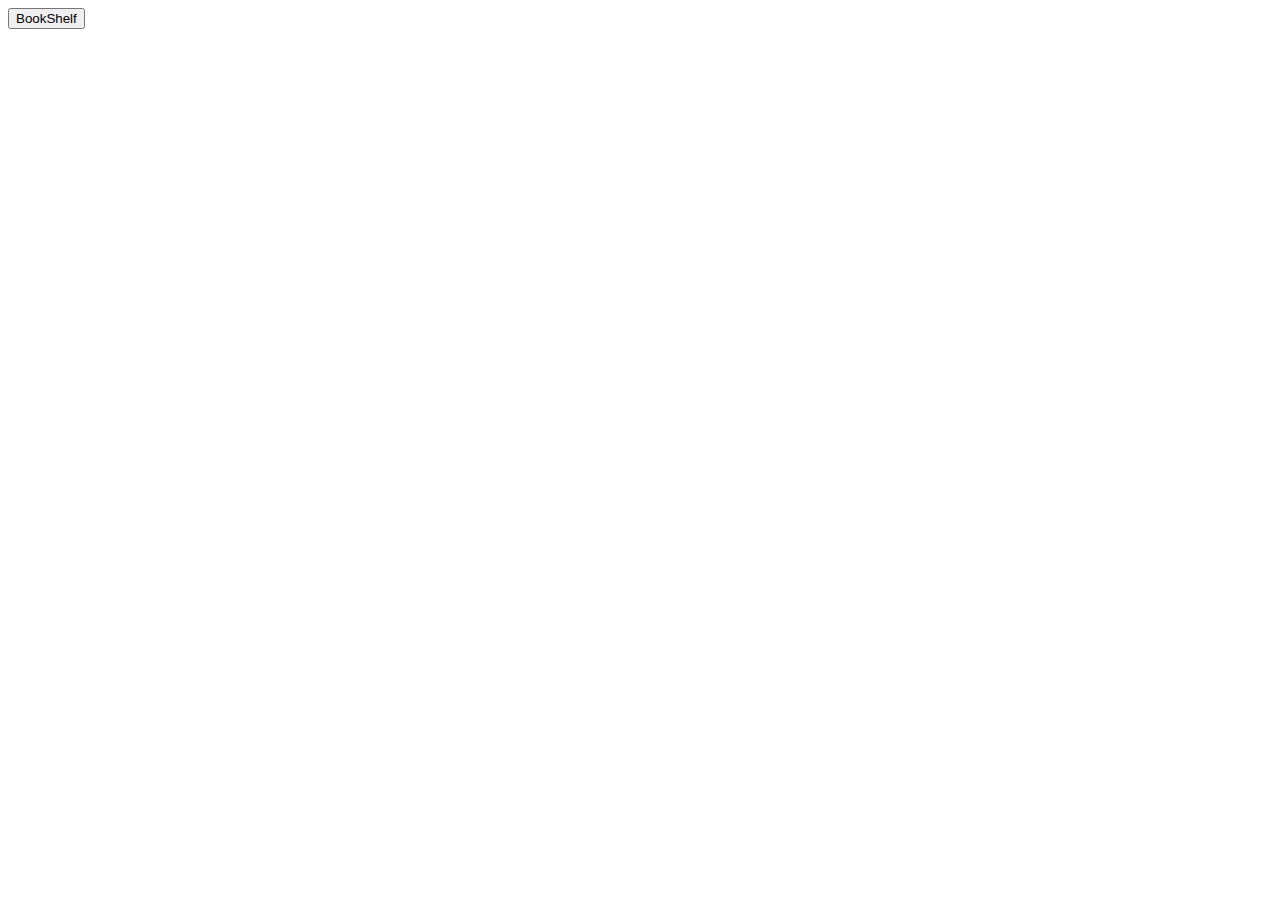
==== index.html @ ccb8de87 "Update and rename Loader.html to index.html" ====
<!DOCTYPE html>
<html lang="en">
<head>
    <meta charset="UTF-8">
    <meta http-equiv="X-UA-Compatible" content="IE=edge">
    <meta name="viewport" content="width=device-width, initial-scale=1.0">
    <title>BookShelf</title>
    <link rel="stylesheet" href="style.css" >
</head>
<body>
    <div class = "box"></div>
    
    <div class="main">
        <a class="a1" href="http://127.0.0.1:5500/Novels.html">
            <button class="btn">
                BookShelf
            </button>
        </a>
    </div>
        
</body>
</html>
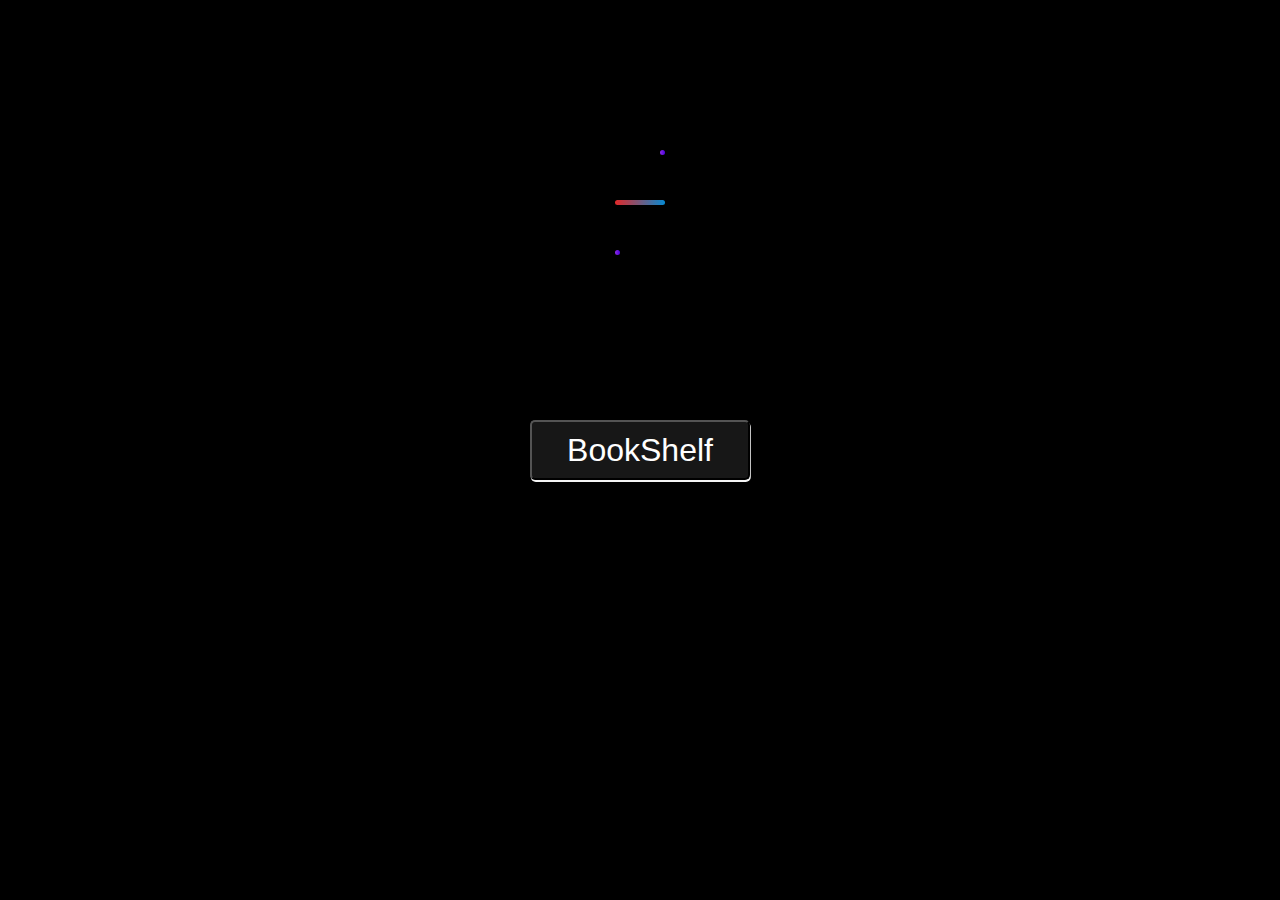
==== commit 0b233ee9: "Update index.html" ====
--- a/index.html
+++ b/index.html
@@ -11,7 +11,7 @@
     <div class = "box"></div>
     
     <div class="main">
-        <a class="a1" href="http://127.0.0.1:5500/Novels.html">
+        <a class="a1" href="Novels.html">
             <button class="btn">
                 BookShelf
             </button>
--- a/style.css
+++ b/style.css
@@ -0,0 +1,102 @@
+/* LOADING PAGE */
+
+/* loader */
+*{
+    margin: 0;
+    padding: 0;
+    box-sizing: border-box;
+}
+body{
+    background: #000;
+    display: flex;
+    justify-content: center;
+    align-items: center;
+    height: 100vh;
+}
+.box{
+    width: 50px;
+    height: 5px;
+   background: linear-gradient(to right, #e22929, #0689d1);
+    position: absolute;
+    top: 200px;
+    animation: anim 4s infinite;
+    border-radius: 10px;
+}
+
+.box::before{
+    content: '';
+    position: absolute;
+    width: 5px;
+    height: 5px;
+    top: 50px;
+    border-radius: 50%;
+    background: linear-gradient(to right,
+        #8e2de2,
+        #4a00e0);
+    animation: anim2 2s infinite;
+}
+.box::after {
+    content: '';
+    position: absolute;
+    width: 5px;
+    height: 5px;
+    bottom: 50px;
+    right: 0;
+    border-radius: 50%;
+    background: linear-gradient(to right,
+            #8e2de2,
+            #4a00e0);
+    animation: anim3 2s infinite;
+}
+
+@keyframes anim{
+    0%,100%{
+        transform: rotate(0deg);}
+    50%{
+        transform: rotate(360deg);}
+    }
+@keyframes anim2{
+    0%,100%{transform: translateY();}
+    50%{transform: translateY(-45px) translateX(20px);
+        width: 10px; height: 10px;
+    }
+}
+@keyframes anim3 {
+    0%, 100% {transform: translateY();}
+    50%{
+        transform: translateY(45px) translateX(-20px);
+        width: 10px; height: 10px;
+    }
+}
+
+    /* Hover Button */
+
+.main {
+    height: 100vh;
+    display: flex;
+    justify-content: center;
+    align-items: center
+}
+.a1{
+    text-decoration-line: none;
+}
+.btn{
+    background: #171717;
+    width: 220px;
+    height: 60px;
+    font-size: 2em;
+    color: white;
+    cursor: pointer;
+    transition: all .4s;
+    border-radius: 5px;
+    box-shadow: 0.8px 2px whitesmoke;
+}
+.btn:hover{
+    border-radius: 5px;
+    transform: translateY(-10px);
+    box-shadow: 0 7px 0 -2px #f85959,
+    0 15px 0 -4px #39a2db,
+    0 16px 10px -3px #39a2db;
+}
+
+    
